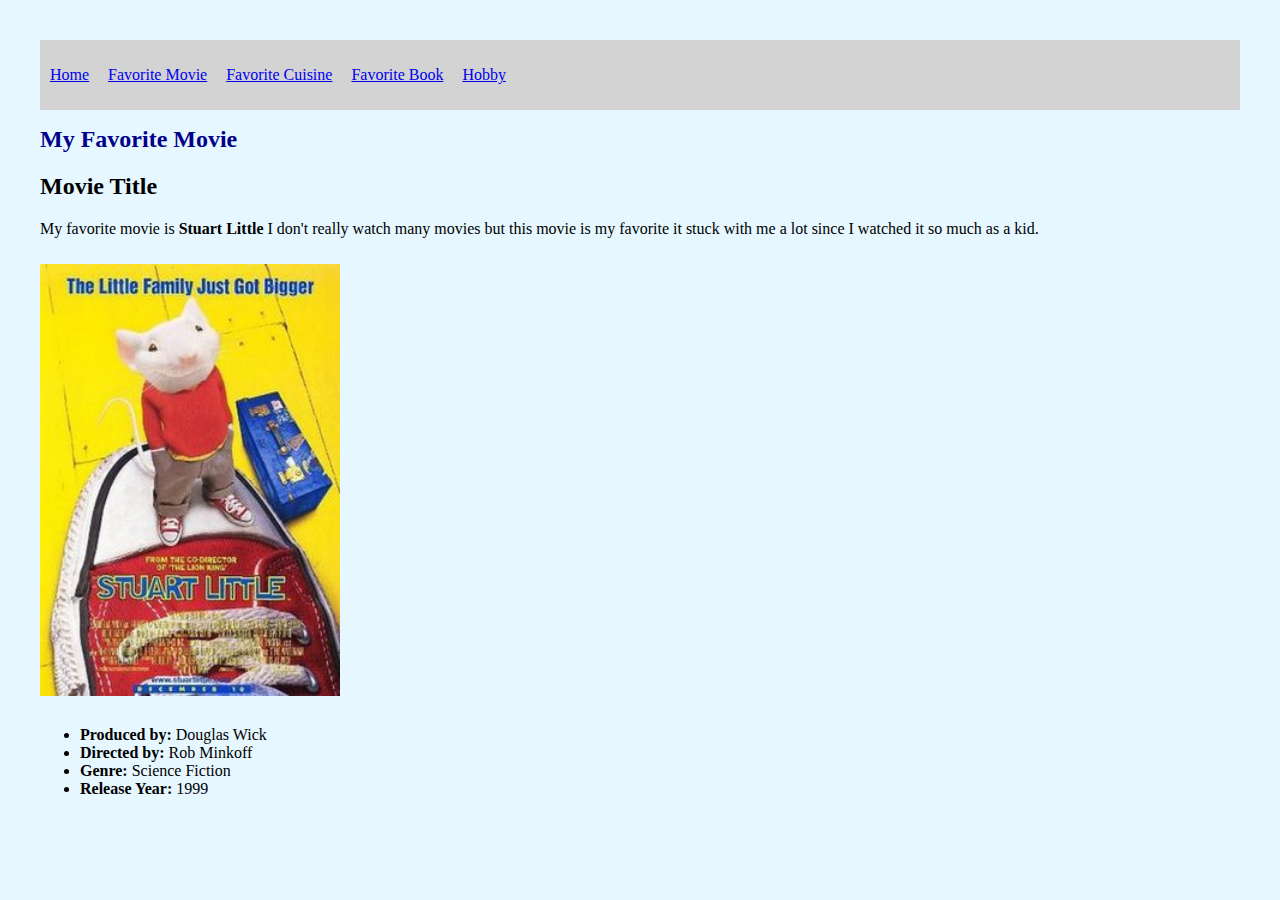
==== movie.html @ f406e040 "Major project 1 files" ====
<!DOCTYPE html>
<html lang="en">
  <head>
    <meta charset="UTF-8" />
    <meta name="viewport" content="width=device-width, initial-scale=1.0" />
    <title>Favorite Movie</title>
    <link rel="stylesheet" href="style.css" />
  </head>
  <body>
    <nav>
      <ul>
        <li><a href="index.html">Home</a></li>
        <li><a href="movie.html">Favorite Movie</a></li>
        <li><a href="cusine.html">Favorite Cuisine</a></li>
        <li><a href="book.html">Favorite Book</a></li>
        <li><a href="hobby.html">Hobby</a></li>
      </ul>
    </nav>
    <h1>My Favorite Movie</h1>
    <h2>Movie Title</h2>
    <p>
      My favorite movie is <b> <strong>Stuart Little</strong></b> I don't really
      watch many movies but this movie is my favorite it stuck with me a lot
      since I watched it so much as a kid.
    </p>
    <img src="images/Stuart_Little.jpg" alt="Stuart Little poster" />
    <ul>
      <li><b>Produced by:</b> Douglas Wick</li>
      <li><b>Directed by:</b> Rob Minkoff</li>
      <li><b>Genre:</b> Science Fiction</li>
      <li><b>Release Year:</b> 1999</li>
    </ul>
  </body>
</html>
---- style.css ----
body {
  font-family: "Times New Roman", serif;
  background-color: #e6f7ff;
  margin: 20px;
  padding: 20px;
}

nav {
  background-color: lightgray;
  padding: 10px;
}

nav ul {
  list-style-type: none;
  padding: 0;
}

nav ul li {
  display: inline;
  margin-right: 15px;
}

h1 {
  color: darkblue;
  font-size: 24px;
}

a:hover {
  color: red;
}

p {
  text-align: justify;
}

img {
  width: 300px;
  height: auto;
  margin: 10px 0;
}
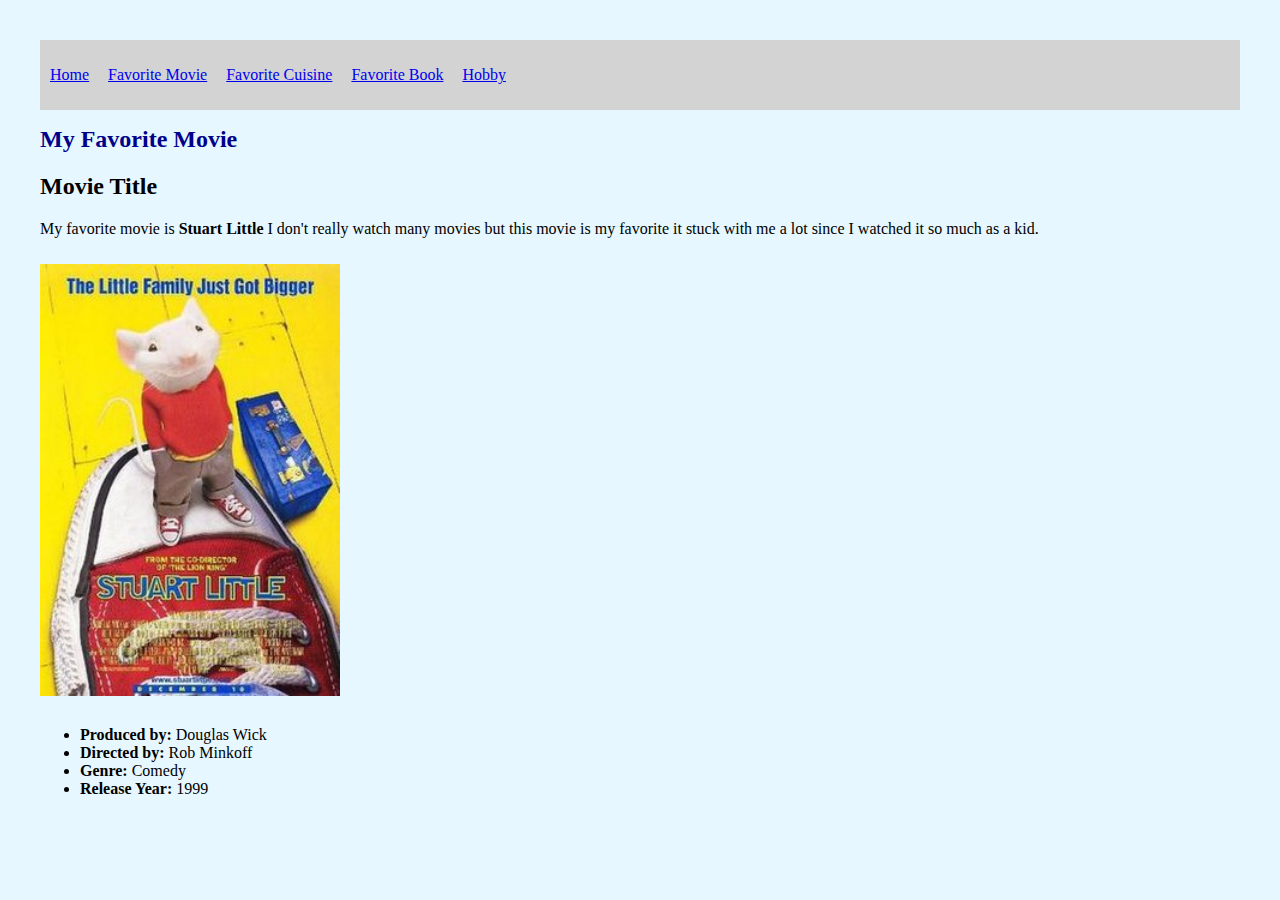
==== commit 804b05bd: "Update movie.html" ====
--- a/movie.html
+++ b/movie.html
@@ -19,15 +19,15 @@
     <h1>My Favorite Movie</h1>
     <h2>Movie Title</h2>
     <p>
-      My favorite movie is <b> <strong>Stuart Little</strong></b> I don't really
-      watch many movies but this movie is my favorite it stuck with me a lot
-      since I watched it so much as a kid.
+      My favorite movie is <strong>Stuart Little</strong> I don't really watch
+      many movies but this movie is my favorite it stuck with me a lot since I
+      watched it so much as a kid.
     </p>
     <img src="images/Stuart_Little.jpg" alt="Stuart Little poster" />
     <ul>
       <li><b>Produced by:</b> Douglas Wick</li>
       <li><b>Directed by:</b> Rob Minkoff</li>
-      <li><b>Genre:</b> Science Fiction</li>
+      <li><b>Genre:</b> Comedy</li>
       <li><b>Release Year:</b> 1999</li>
     </ul>
   </body>
--- a/style.css
+++ b/style.css
@@ -38,3 +38,17 @@
   height: auto;
   margin: 10px 0;
 }
+
+/* Unique layout for the Hobby page */
+.hobby-container {
+  text-align: center;
+  max-width: 600px;
+  margin: 0 auto;
+}
+
+.hobby-container img {
+  width: 80%; /* Make the image larger */
+  max-width: 500px; /* Limit max size */
+  display: block;
+  margin: 10px auto;
+}
